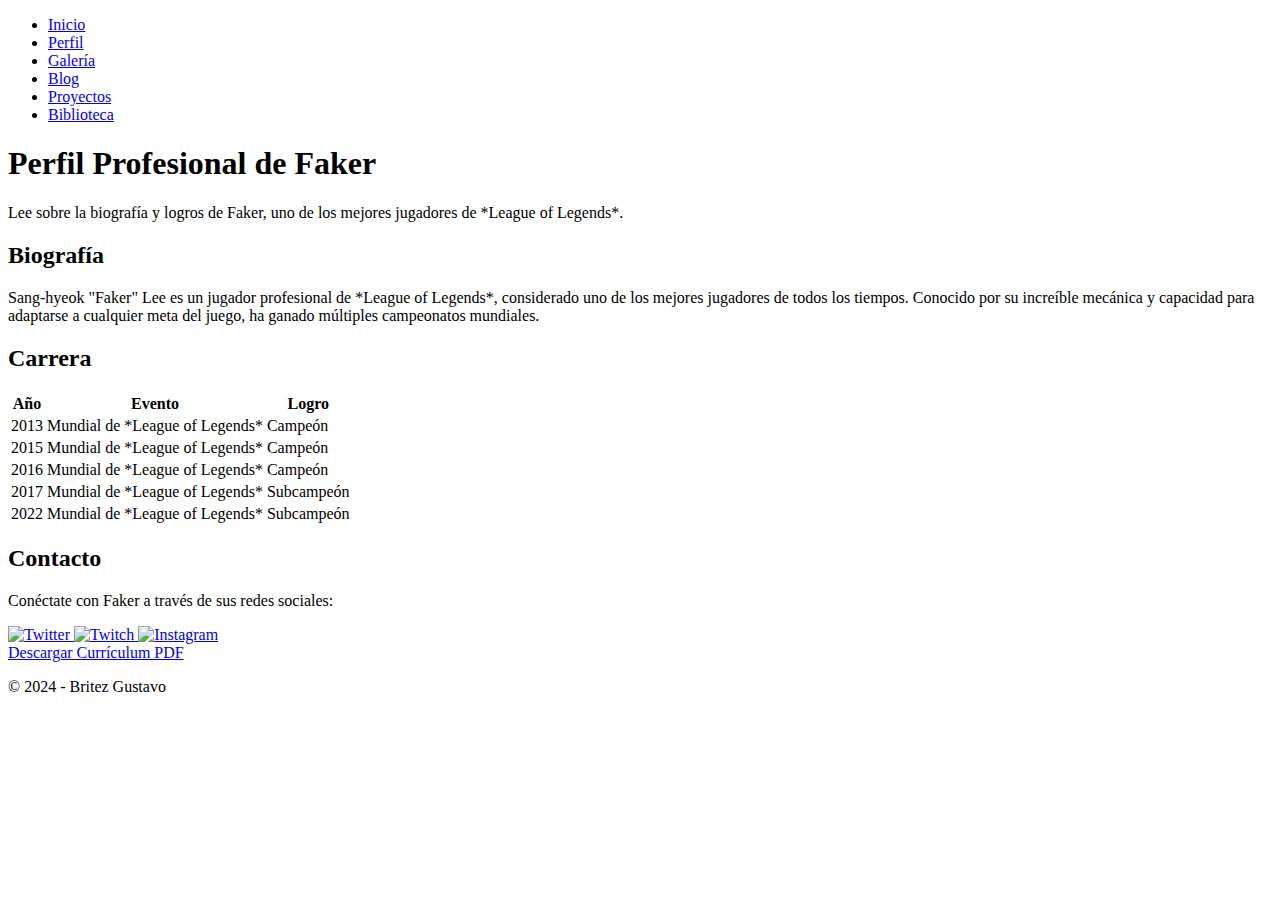
==== perfil.html @ 5f773a9a "Add files via upload" ====
<!DOCTYPE html>
<html lang="es">
<head>
    <meta charset="UTF-8">
    <meta name="viewport" content="width=device-width, initial-scale=1.0">
    <title>Perfil Profesional de Faker</title>
    <link rel="stylesheet" href="estilos/perfil.css">
</head>
<body>
    <!-- Menú de navegación -->
    <header>
        <nav>
            <ul>
                <li><a href="index.html">Inicio</a></li>
                <li><a href="perfil.html">Perfil</a></li>
                <li><a href="galeria.html">Galería</a></li>
                <li><a href="blog.html">Blog</a></li>
                <li><a href="proyectos.html">Proyectos</a></li>
                <li><a href="biblioteca.html">Biblioteca</a></li>
            </ul>
        </nav>
    </header>

    <!-- Contenido principal -->
    <main>
        <h1>Perfil Profesional de Faker</h1>
        <p>Lee sobre la biografía y logros de Faker, uno de los mejores jugadores de *League of Legends*.</p>

        <!-- Biografía -->
        <section class="biography">
            <h2>Biografía</h2>
            <p>Sang-hyeok "Faker" Lee es un jugador profesional de *League of Legends*, considerado uno de los mejores jugadores de todos los tiempos. Conocido por su increíble mecánica y capacidad para adaptarse a cualquier meta del juego, ha ganado múltiples campeonatos mundiales.</p>
        </section>

        <!-- Carrera en tabla -->
        <section class="skills">
            <h2>Carrera</h2>
            <table>
                <tr>
                    <th>Año</th>
                    <th>Evento</th>
                    <th>Logro</th>
                </tr>
                <tr>
                    <td>2013</td>
                    <td>Mundial de *League of Legends*</td>
                    <td>Campeón</td>
                </tr>
                <tr>
                    <td>2015</td>
                    <td>Mundial de *League of Legends*</td>
                    <td>Campeón</td>
                </tr>
                <tr>
                    <td>2016</td>
                    <td>Mundial de *League of Legends*</td>
                    <td>Campeón</td>
                </tr>
                <tr>
                    <td>2017</td>
                    <td>Mundial de *League of Legends*</td>
                    <td>Subcampeón</td>
                </tr>
                <tr>
                    <td>2022</td>
                    <td>Mundial de *League of Legends*</td>
                    <td>Subcampeón</td>
                </tr>
            </table>
        </section>

        <!-- Sección de contacto -->
        <section class="contact">
            <h2>Contacto</h2>
            <p>Conéctate con Faker a través de sus redes sociales:</p>
            <div class="social-icons">
                <a href="https://twitter.com/Faker" target="_blank" class="social-icon">
                    <img src="https://img.freepik.com/vector-gratis/nuevo-diseno-icono-x-logotipo-twitter-2023_1017-45418.jpg" alt="Twitter">
                </a>
                <a href="https://www.twitch.tv/faker" target="_blank" class="social-icon">
                    <img src="https://play-lh.googleusercontent.com/QLQzL-MXtxKEDlbhrQCDw-REiDsA9glUH4m16syfar_KVLRXlzOhN7tmAceiPerv4Jg=w240-h480-rw" alt="Twitch">
                </a>
                <a href="https://www.instagram.com/faker" target="_blank" class="social-icon">
                    <img src="https://img.freepik.com/vector-gratis/instagram-nuevo-icono_1057-2227.jpg?w=360" alt="Instagram">
                </a>
            </div>
            <a href="cv_faker.pdf" download class="cv-link">Descargar Currículum PDF</a>
        </section>
    </main>

    <!-- Pie de página -->
    <footer>
        <p>&copy; <span id="date"></span>2024 - Britez Gustavo</p>
    </footer>

</body>
</html>
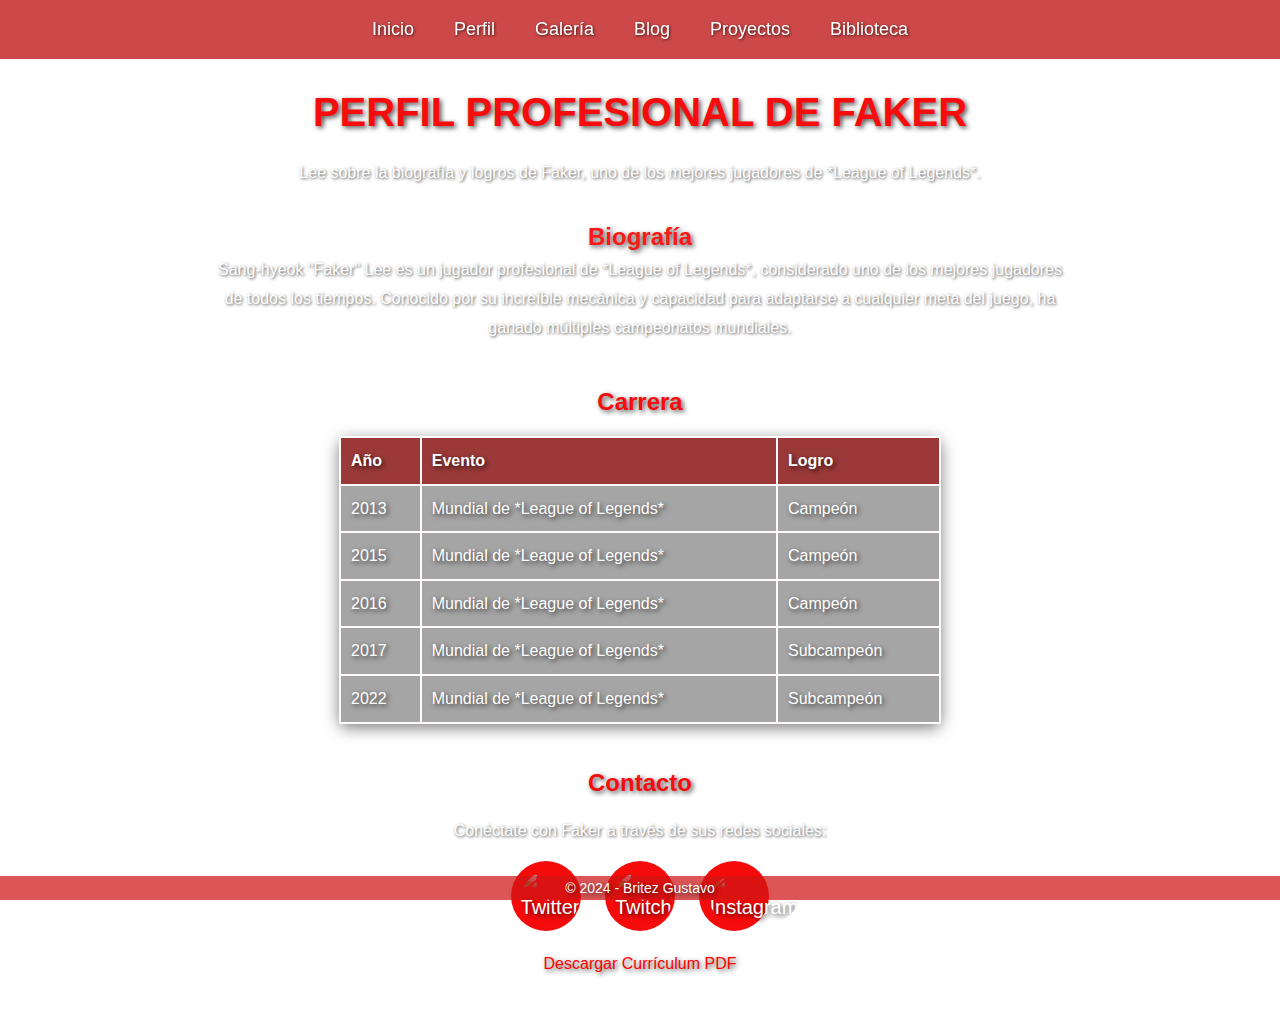
==== commit 1d2147b0: "Update perfil.html" ====
--- a/perfil.html
+++ b/perfil.html
@@ -84,7 +84,7 @@
                     <img src="https://img.freepik.com/vector-gratis/instagram-nuevo-icono_1057-2227.jpg?w=360" alt="Instagram">
                 </a>
             </div>
-            <a href="cv_faker.pdf" download class="cv-link">Descargar Currículum PDF</a>
+            <a href="https://www.w3.org/WAI/ER/tests/xhtml/testfiles/resources/pdf/dummy.pdff" download class="cv-link">Descargar Currículum PDF</a>
         </section>
     </main>
 
--- a/estilos/perfil.css
+++ b/estilos/perfil.css
@@ -0,0 +1,228 @@
+/* Reset de márgenes y paddings */
+* {
+    margin: 0;
+    padding: 0;
+    box-sizing: border-box;
+}
+
+/* Establecer imagen de fondo para todas las páginas */
+body {
+    font-family: 'Arial', sans-serif;
+    background-image: url('https://images3.alphacoders.com/134/1340832.png');
+    background-size: cover;  /* Asegura que la imagen cubra toda la pantalla */
+    background-position: center;  /* Centra la imagen */
+    background-attachment: fixed;  /* Fija la imagen de fondo cuando se hace scroll */
+    color: #fd1818;
+    line-height: 1.6;
+    min-height: 100vh;  /* Asegura que el cuerpo ocupe al menos el 100% de la altura */
+    display: flex;
+    flex-direction: column;
+    text-shadow: 2px 2px 5px rgba(0, 0, 0, 0.7); /* Sombra negra para todo el texto */
+}
+
+/* Menú de navegación */
+header {
+    background-color: #c11b1bcd;
+    padding: 15px 0;
+    position: fixed;
+    top: 0;
+    left: 0;
+    width: 100%;
+    z-index: 1000;
+}
+
+header nav ul {
+    display: flex;
+    justify-content: center;
+    list-style: none;
+}
+
+header nav ul li {
+    margin: 0 20px;
+}
+
+header nav ul li a {
+    color: rgb(255, 255, 255);
+    text-decoration: none;
+    font-size: 18px;
+    transition: color 0.3s ease;
+    text-shadow: 1px 1px 3px rgba(0, 0, 0, 0.7); /* Sombra para los enlaces del menú */
+}
+
+header nav ul li a:hover {
+    color: #000000;
+}
+
+/* Estilo para el contenido principal */
+main {
+    padding: 80px 20px 60px;
+    text-align: center;
+    flex-grow: 1;
+    box-sizing: border-box;
+    overflow: hidden; /* Asegurar que no haya desplazamiento en el contenido principal */
+    max-width: 900px; /* Limita el ancho máximo del contenido */
+    margin: 0 auto; /* Centra el contenido */
+}
+
+/* Título principal */
+h1 {
+    font-size: 40px; /* Reducir ligeramente el tamaño del título */
+    margin-bottom: 15px;
+    color: #f60c0c;
+    text-transform: uppercase;
+    text-shadow: 2px 2px 5px rgba(0, 0, 0, 0.7); /* Sombra en el título principal */
+}
+
+/* Párrafo centrado con más espacio */
+main p {
+    font-size: 16px; /* Reducir el tamaño de la fuente del párrafo */
+    margin-bottom: 30px; /* Reducir el margen inferior */
+    color: white;
+    text-shadow: 1px 1px 3px rgba(0, 0, 0, 0.7); /* Sombra para el texto */
+    line-height: 1.8;
+}
+
+/* Sección de descripción de las páginas */
+.skills {
+    margin-top: 40px;
+    text-align: center;
+}
+
+.skills h2 {
+    font-size: 24px;
+    margin-bottom: 15px;
+    color: #f60c0c;
+}
+
+.skills table {
+    width: 70%;
+    margin: 0 auto;
+    border-collapse: collapse;
+    background-color: rgba(255, 255, 255, 0.8);
+    border-radius: 8px;
+    box-shadow: 0 4px 15px rgba(0, 0, 0, 0.5);
+}
+
+.skills th, .skills td {
+    padding: 10px;
+    border: 2px solid #fffbfb;
+    text-align: left;
+}
+
+.skills th {
+    background-color: #820808cc;
+    color: rgb(255, 255, 255);
+}
+
+.skills td {
+    background-color: #858383b9;
+    color: rgb(255, 255, 255); 
+}
+
+/* Sección de Contacto */
+.contact {
+    margin-top: 40px;
+}
+
+.contact h2 {
+    font-size: 24px;
+    margin-bottom: 15px;
+    color: #f60c0c;
+}
+
+.contact p {
+    font-size: 16px;
+    margin-bottom: 15px;
+    color: white;
+}
+
+/* Estilos para los iconos de redes sociales */
+.social-icons {
+    margin-bottom: 20px;
+}
+
+.social-icon {
+    display: inline-block;
+    margin: 0 10px;
+    padding: 10px;
+    text-decoration: none;
+    color: white;
+    background-color: #f60b0b;
+    border-radius: 50%;  /* Hace el icono redondo */
+    font-size: 20px;
+    width: 70px;  /* Tamaño del icono */
+    height: 70px;  /* Tamaño del icono */
+    text-align: center;
+    line-height: 40px;  /* Centra el icono dentro del círculo */
+    transition: background-color 0.3s ease, transform 0.3s ease;
+}
+
+.social-icon img {
+    width: 100%;  /* Ajusta el tamaño de la imagen dentro del icono */
+    height: 100%; /* Ajusta el tamaño de la imagen dentro del icono */
+    object-fit: contain;  /* Asegura que la imagen se ajuste correctamente dentro del círculo */
+    border-radius: 50%; /* Hace la imagen redonda */
+}
+
+.social-icon:hover {
+    background-color: #f31212;
+    transform: scale(1.1);
+}
+
+.social-icon.linkedin {
+    background-color: #be0202;
+}
+
+.social-icon.github {
+    background-color: #a70000;
+}
+
+.social-icon.twitter {
+    background-color: #be0202;
+}
+
+/* Estilo del enlace de "currículum en PDF" */
+.cv-link {
+    color: #fe0000;
+    text-decoration: none;
+}
+
+.cv-link:hover {
+    color: #ff015a;
+}
+
+/* Estilos para el pie de página */
+footer {
+    background-color: #d01515b8;
+    color: rgb(255, 255, 255);
+    padding: 5px; 
+    text-align: center;
+    position: absolute; 
+    bottom: 0;
+    width: 100%;
+    font-family: 'Arial', sans-serif;
+    line-height: 1; 
+}
+
+footer p {
+    font-size: 14px;
+    margin: 0;
+}
+
+/* Responsividad para pantallas más pequeñas */
+@media (max-width: 768px) {
+    header nav ul {
+        flex-direction: column;
+    }
+
+    .description {
+        padding: 15px;
+        margin: 10px;
+    }
+
+    .skills table {
+        width: 90%;
+    }
+}
+
+
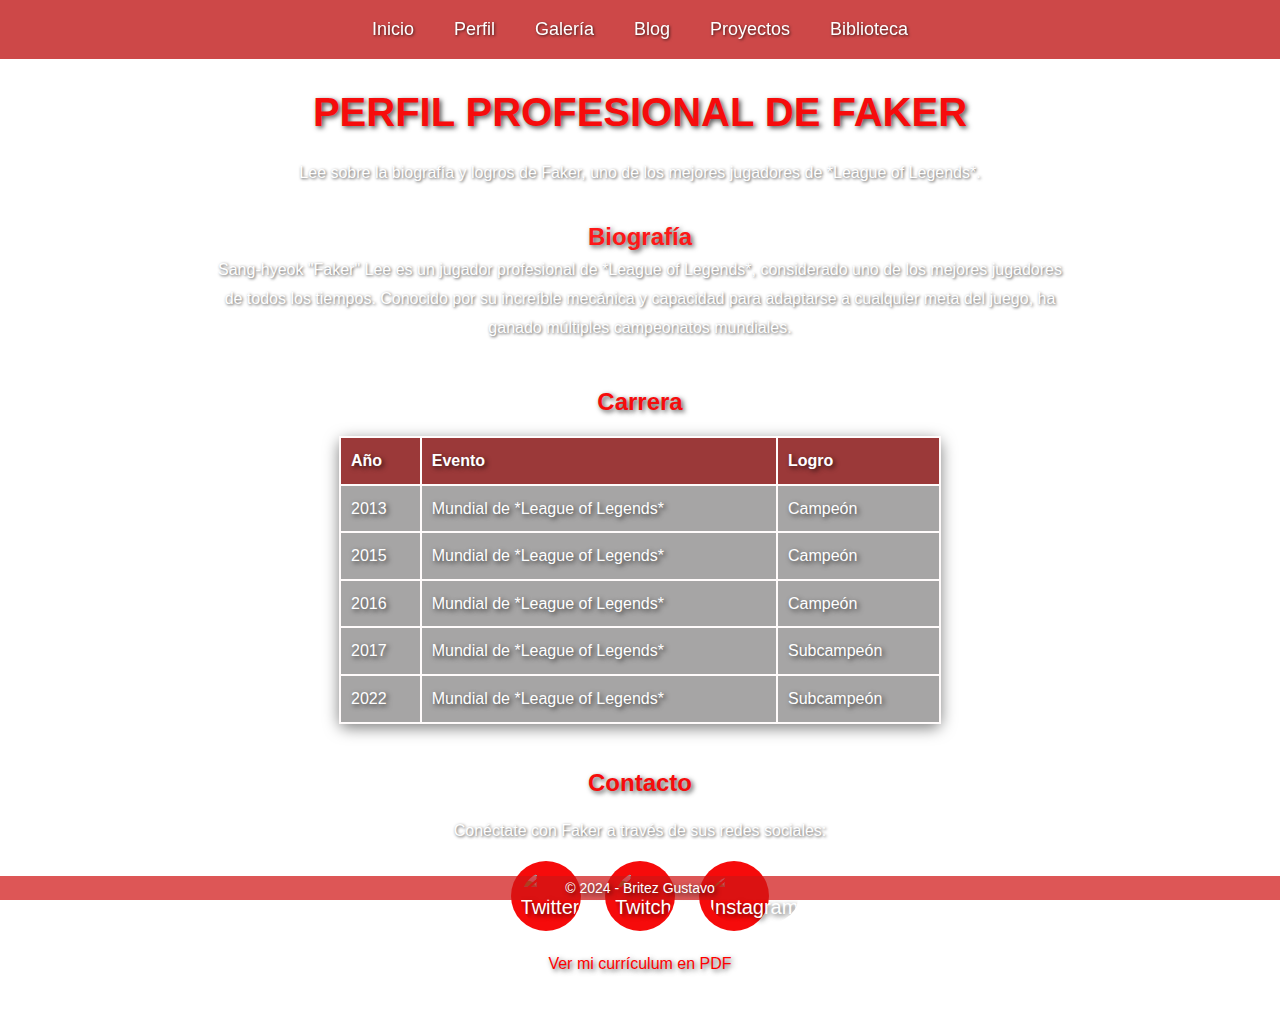
==== commit 9629c148: "Update perfil.html" ====
--- a/perfil.html
+++ b/perfil.html
@@ -84,7 +84,8 @@
                     <img src="https://img.freepik.com/vector-gratis/instagram-nuevo-icono_1057-2227.jpg?w=360" alt="Instagram">
                 </a>
             </div>
-            <a href="https://www.w3.org/WAI/ER/tests/xhtml/testfiles/resources/pdf/dummy.pdff" download class="cv-link">Descargar Currículum PDF</a>
+            <a class="cv-link" href="https://www.w3.org/WAI/ER/tests/xhtml/testfiles/resources/pdf/dummy.pdf" target="_blank">Ver mi currículum en PDF</a>
+
         </section>
     </main>
 
